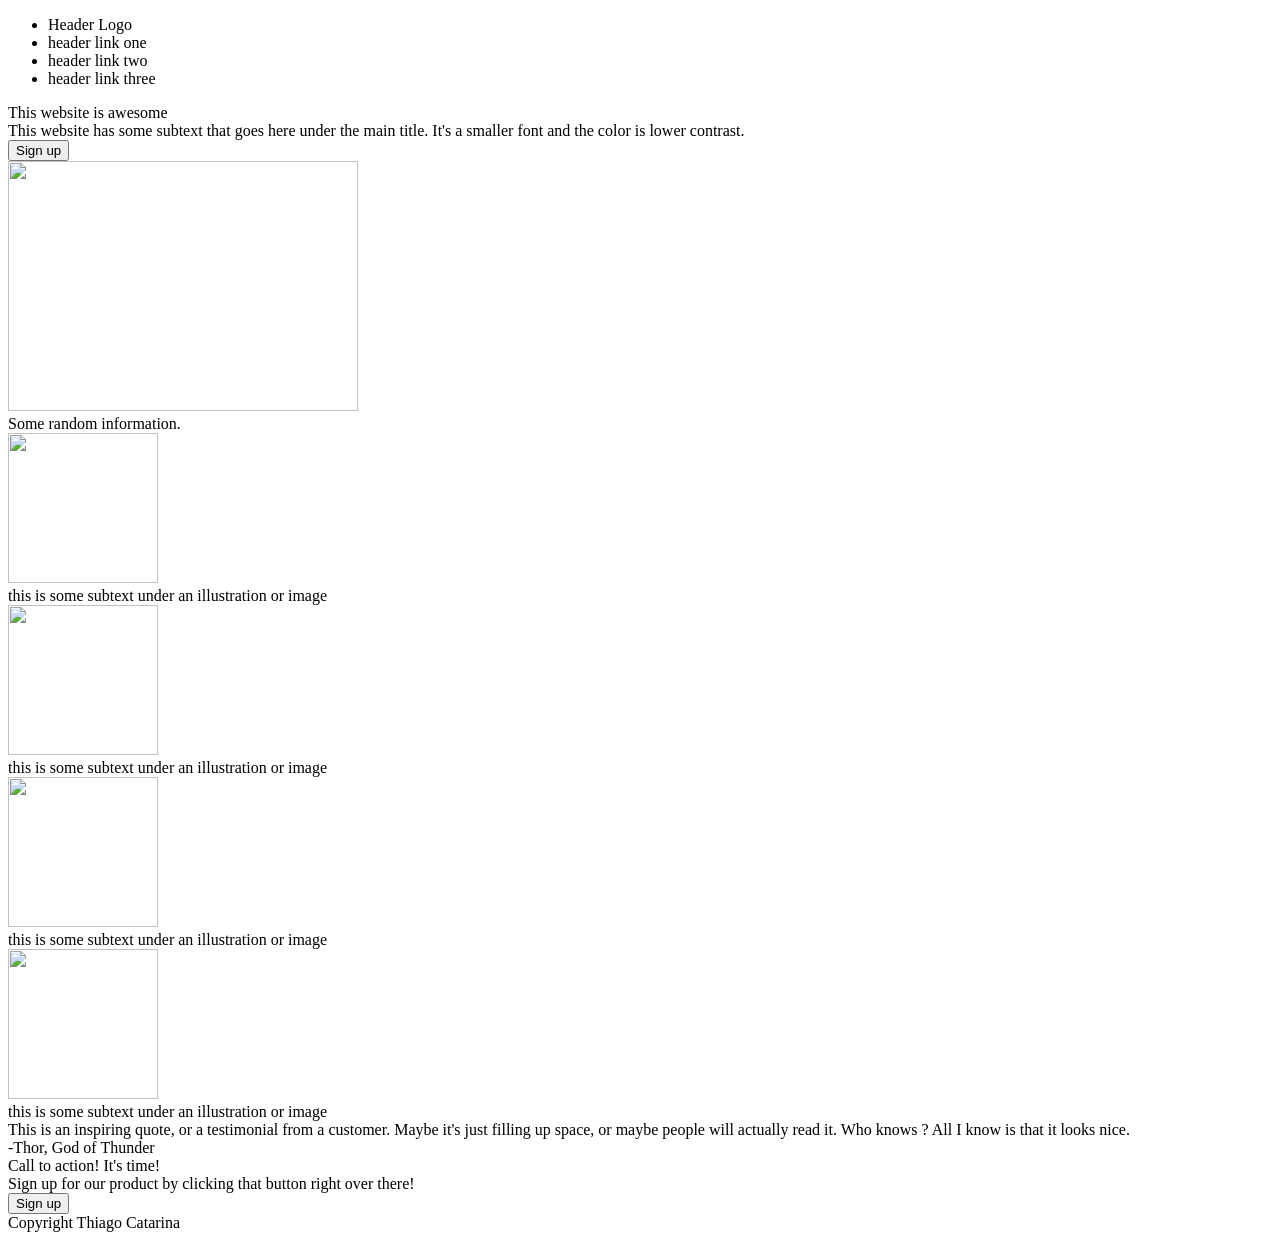
==== landing-page/index.html @ b48438dd "Finish basic HTML" ====
<!DOCTYPE html>
<html lang="en">

  <head>
    <meta charset"UTF-8">
    <title>Landing Page</title>
    <link rel="stylesheet" href="styles.css">
  </head>

  <body>
    <div class="page">

      <div class="header">
        <ul>
          <li>Header Logo</li>
          <li>header link one</li>
          <li>header link two</li>
          <li>header link three</li>
        </ul>
      </div>

      <div class="hero">
        <div class="title"
          <div>This website is awesome</div>
          <div>This website has some subtext that goes here under the main title. It's a smaller
          font and the color is lower contrast.</div>
          <button>Sign up</button>
          <div class="img-hero"><img src="images/img-dark.jpg" height="250" width="350"></div>
        </div>
      </div>

      <div class="information">
          <div class="picture-info">Some random information.</div>
          <div class="illustrations">
            <div>
              <img src="images/mini.webp" height="150" width="150">
              <div>this is some subtext under an illustration or image</div>
            </div>
            <div>
              <img src="images/mini.webp" height="150" width="150">
              <div>this is some subtext under an illustration or image</div>
            </div>
            <div>
              <img src="images/mini.webp" height="150" width="150">
              <div>this is some subtext under an illustration or image</div>
            </div>
            <div>
              <img src="images/mini.webp" height="150" width="150">
              <div>this is some subtext under an illustration or image</div>
            </div>
          </div>
      </div>

      <div class="quote">
        <div>This is an inspiring quote, or a testimonial from a customer. Maybe it's just
        filling up space, or maybe people will actually read it. Who knows ? All I know is that 
        it looks nice.</div>
        <div>-Thor, God of Thunder</div>
      </div>

      <div class="sign-up">
        <div class="container">
          <div class="left">
            <div>Call to action! It's time!</div>
            <div>Sign up for our product by clicking that button right over there!</div>
          </div>
          <button>Sign up</button>
        </div>
      </div>

      <div class="footer">
        <div>Copyright Thiago Catarina</div>
      </div>
    </div>
  </body>
</html>
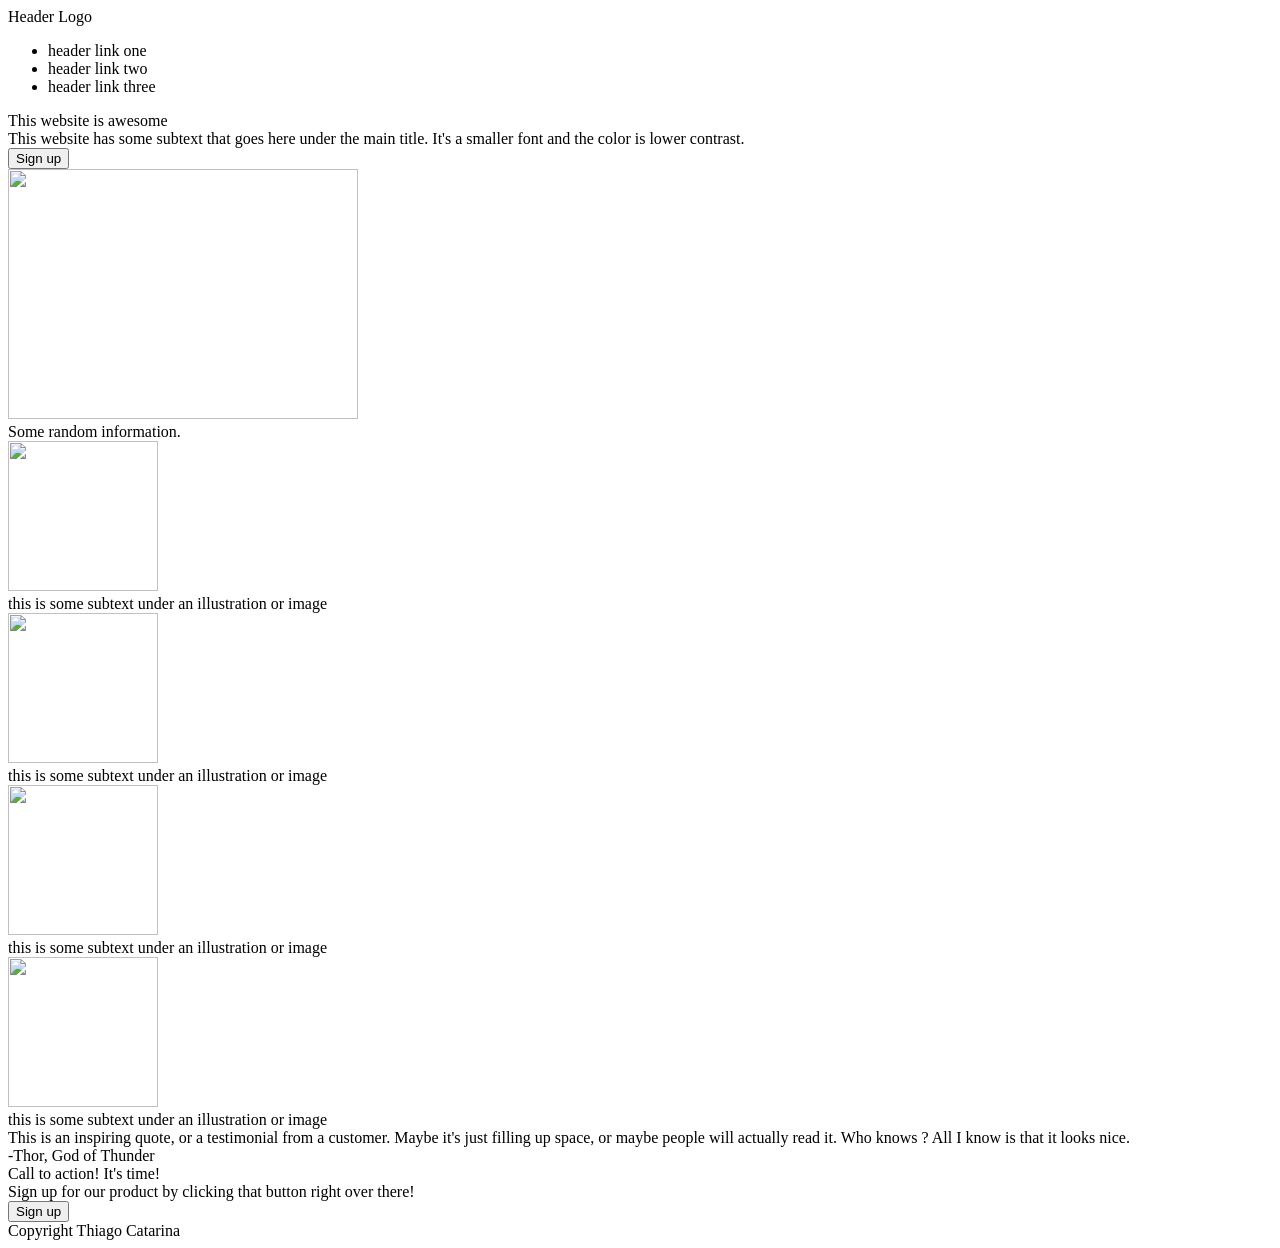
==== commit d3696c80: "Fixed a few divs, and syntax errors" ====
--- a/landing-page/index.html
+++ b/landing-page/index.html
@@ -11,8 +11,8 @@
     <div class="page">
 
       <div class="header">
-        <ul>
-          <li>Header Logo</li>
+        <div class="header-logo">Header Logo</div>
+        <ul class="navigation">
           <li>header link one</li>
           <li>header link two</li>
           <li>header link three</li>
@@ -20,12 +20,13 @@
       </div>
 
       <div class="hero">
-        <div class="title"
+        <div class="title">
           <div>This website is awesome</div>
           <div>This website has some subtext that goes here under the main title. It's a smaller
           font and the color is lower contrast.</div>
           <button>Sign up</button>
-          <div class="img-hero"><img src="images/img-dark.jpg" height="250" width="350"></div>
+        </div>
+        <div class="img-hero"><img src="images/img-dark.jpg" height="250" width="350"></div>
         </div>
       </div>
 
@@ -55,7 +56,7 @@
         <div>This is an inspiring quote, or a testimonial from a customer. Maybe it's just
         filling up space, or maybe people will actually read it. Who knows ? All I know is that 
         it looks nice.</div>
-        <div>-Thor, God of Thunder</div>
+        <div class="phrase">-Thor, God of Thunder</div>
       </div>
 
       <div class="sign-up">
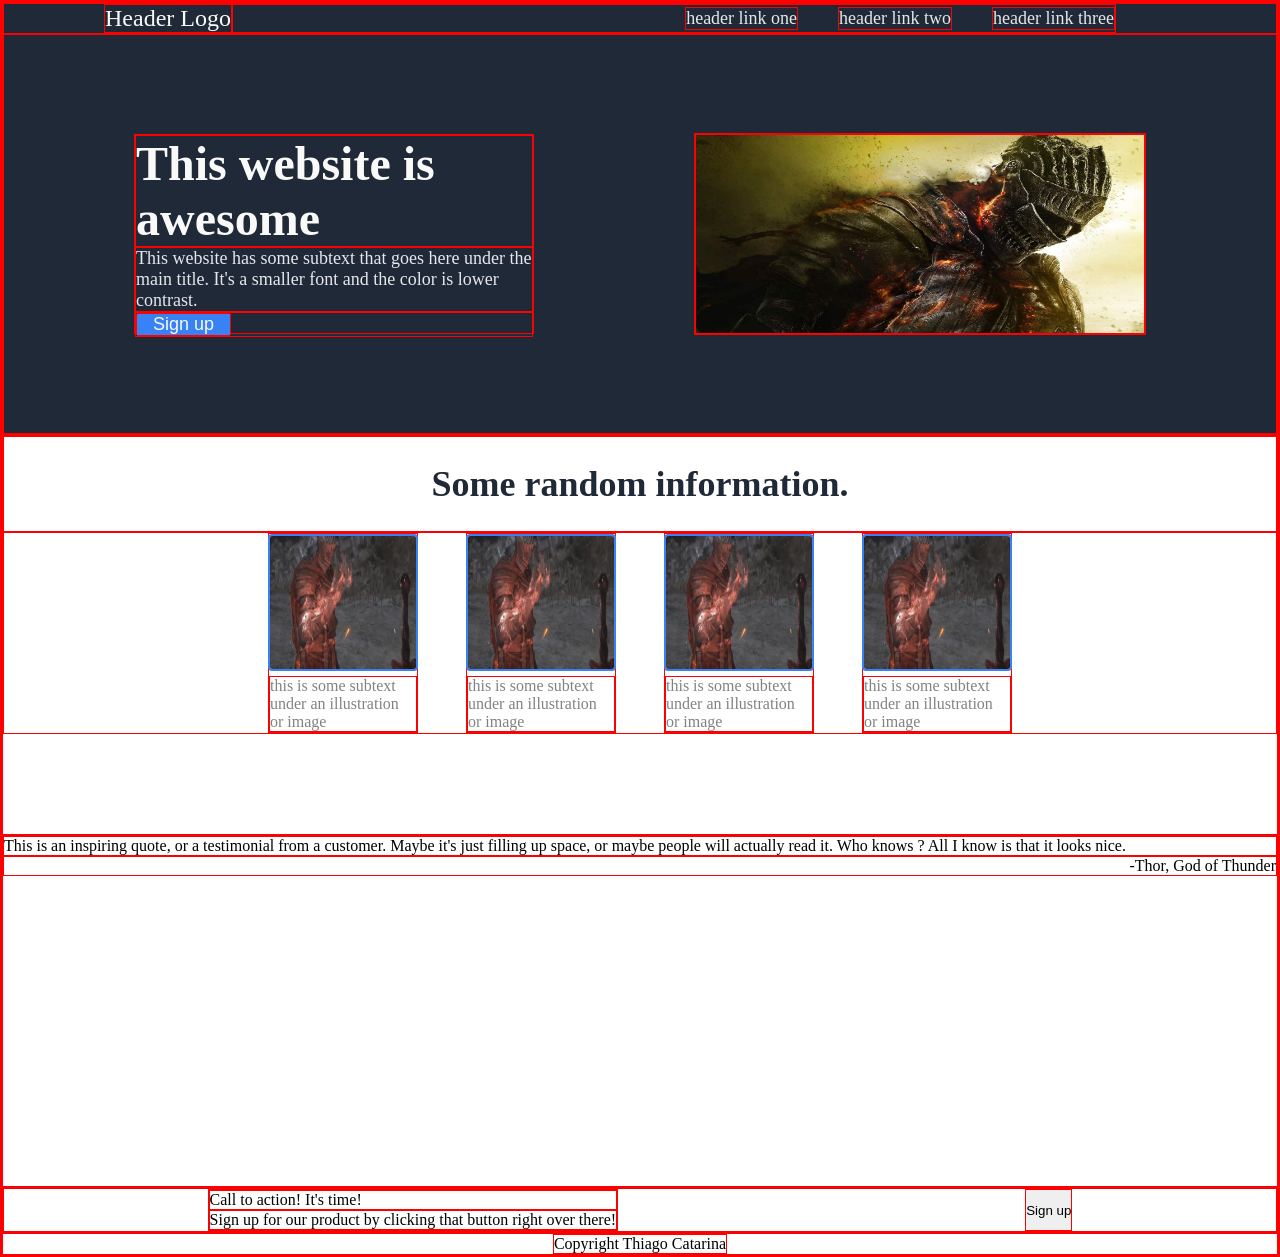
==== commit 5810341a: "Finish html landing page" ====
--- a/landing-page/index.html
+++ b/landing-page/index.html
@@ -21,39 +21,39 @@
 
       <div class="hero">
         <div class="title">
-          <div>This website is awesome</div>
-          <div>This website has some subtext that goes here under the main title. It's a smaller
+          <div class="phrase-1">This website is awesome</div>
+          <div class="phrase-2">This website has some subtext that goes here under the main title. It's a smaller
           font and the color is lower contrast.</div>
-          <button>Sign up</button>
+          <div class="title-button"><button>Sign up</button></div>
         </div>
-        <div class="img-hero"><img src="images/img-dark.jpg" height="250" width="350"></div>
+        <div class="img-hero"><img src="images/img-dark.jpg" height="200" width="450"></div>
         </div>
       </div>
 
       <div class="information">
           <div class="picture-info">Some random information.</div>
           <div class="illustrations">
-            <div>
+            <div class="photos">
               <img src="images/mini.webp" height="150" width="150">
-              <div>this is some subtext under an illustration or image</div>
+              <div class="text">this is some subtext under an illustration or image</div>
             </div>
-            <div>
+            <div class="photos">
               <img src="images/mini.webp" height="150" width="150">
-              <div>this is some subtext under an illustration or image</div>
+              <div class="text">this is some subtext under an illustration or image</div>
             </div>
-            <div>
+            <div class="photos">
               <img src="images/mini.webp" height="150" width="150">
-              <div>this is some subtext under an illustration or image</div>
+              <div class="text">this is some subtext under an illustration or image</div>
             </div>
-            <div>
+            <div class="photos">
               <img src="images/mini.webp" height="150" width="150">
-              <div>this is some subtext under an illustration or image</div>
+              <div class="text">this is some subtext under an illustration or image</div>
             </div>
           </div>
       </div>
 
       <div class="quote">
-        <div>This is an inspiring quote, or a testimonial from a customer. Maybe it's just
+        <div class="quote-1">This is an inspiring quote, or a testimonial from a customer. Maybe it's just
         filling up space, or maybe people will actually read it. Who knows ? All I know is that 
         it looks nice.</div>
         <div class="phrase">-Thor, God of Thunder</div>
@@ -62,8 +62,8 @@
       <div class="sign-up">
         <div class="container">
           <div class="left">
-            <div>Call to action! It's time!</div>
-            <div>Sign up for our product by clicking that button right over there!</div>
+            <div class="big-text">Call to action! It's time!</div>
+            <div class="small-text">Sign up for our product by clicking that button right over there!</div>
           </div>
           <button>Sign up</button>
         </div>
--- a/landing-page/styles.css
+++ b/landing-page/styles.css
@@ -0,0 +1,168 @@
+* {
+  border: 1px solid red;
+  box-sizing: border-box;
+  padding: 0;
+  margin: 0;
+}
+
+body {
+  /* height: 100vh; */
+  height: auto;
+}
+
+li {
+  list-style-type: none;
+}
+
+/* Header */
+
+.header {
+  display: flex;
+  background-color: #1F2937;
+}
+
+.header-logo {
+  margin-left: 100px;
+  align-items: center;
+  font-size: 24px;
+  color: #F9FAF8
+}
+
+.navigation {
+  display: flex;
+  justify-content: flex-end;
+  align-items: center;
+  flex: 1;
+  gap: 40px;
+  margin-right: 10rem;
+  font-size: 18px;
+  color: #E5E7EB;
+}
+
+/* Hero */
+
+.hero {
+  display: flex;
+  background-color: #1F2937;
+  height: 25rem;
+  align-items: center;
+  /* justify-content: space-around; */
+  justify-content: center;
+  gap: 10rem;
+}
+
+.title {
+  display: flex;
+  flex-direction: column;
+  height: 200px;
+  width: 400px;
+}
+
+.title-button button {
+  background-color: #3882F6;
+  font-size: 18px;
+  padding-left: 1rem;
+  padding-right: 1rem;
+  color: #F9FAF8;
+  font-weight: 800px;
+  border-radius: 2px;
+}
+
+.img-hero {
+  display: flex;
+}
+
+.phrase-1 {
+  font-size: 48px;
+  color: #F9FAF8;
+  font-weight: 800;
+  display: flex;
+  justify-content: center;
+  flex-wrap: wrap;
+}
+
+.phrase-2 {
+  display: flex;
+  flex-wrap: wrap;
+  font-size: 18px;
+  color: #E5E7EB;
+}
+
+/* Information */
+
+.information {
+  display: flex;
+  flex-direction: column;
+  height: 25rem;
+}
+
+.picture-info {
+  display: flex;
+  justify-content: center;
+  align-items: center;
+  height: 6rem;
+  font-size: 36px;
+  font-weight: 800;
+  color: #1F2937;
+}
+
+.illustrations {
+  display: flex;
+  justify-content: center;
+  gap: 3rem;
+}
+
+.photos {
+  display: flex;
+  flex-direction: column;
+  align-items: center;
+  justify-content: space-between;
+  height: 200px;
+  width: 150px;
+  gap: 5px;
+}
+
+.photos img {
+  border: 2px solid #3882F6;
+  border-radius: 4px;
+}
+
+.text {
+  display: flex;
+  color: rgba(105, 105, 105, 0.83);
+  align-items: center;
+  justify-content: center;
+  flex-wrap: wrap;
+}
+
+/* Quote */
+
+.quote {
+  display: flex;
+  flex-direction: column;
+  height: 22rem;
+}
+
+.phrase {
+  display: flex;
+  justify-content: flex-end;
+}
+
+/* Sign-Up */
+
+.sign-up {
+  display: flex;
+}
+
+.container {
+  display: flex;
+  flex: 1;
+  justify-content: space-around;
+}
+
+/* Footer */
+
+.footer {
+  display: flex;
+  justify-content: center;
+}
